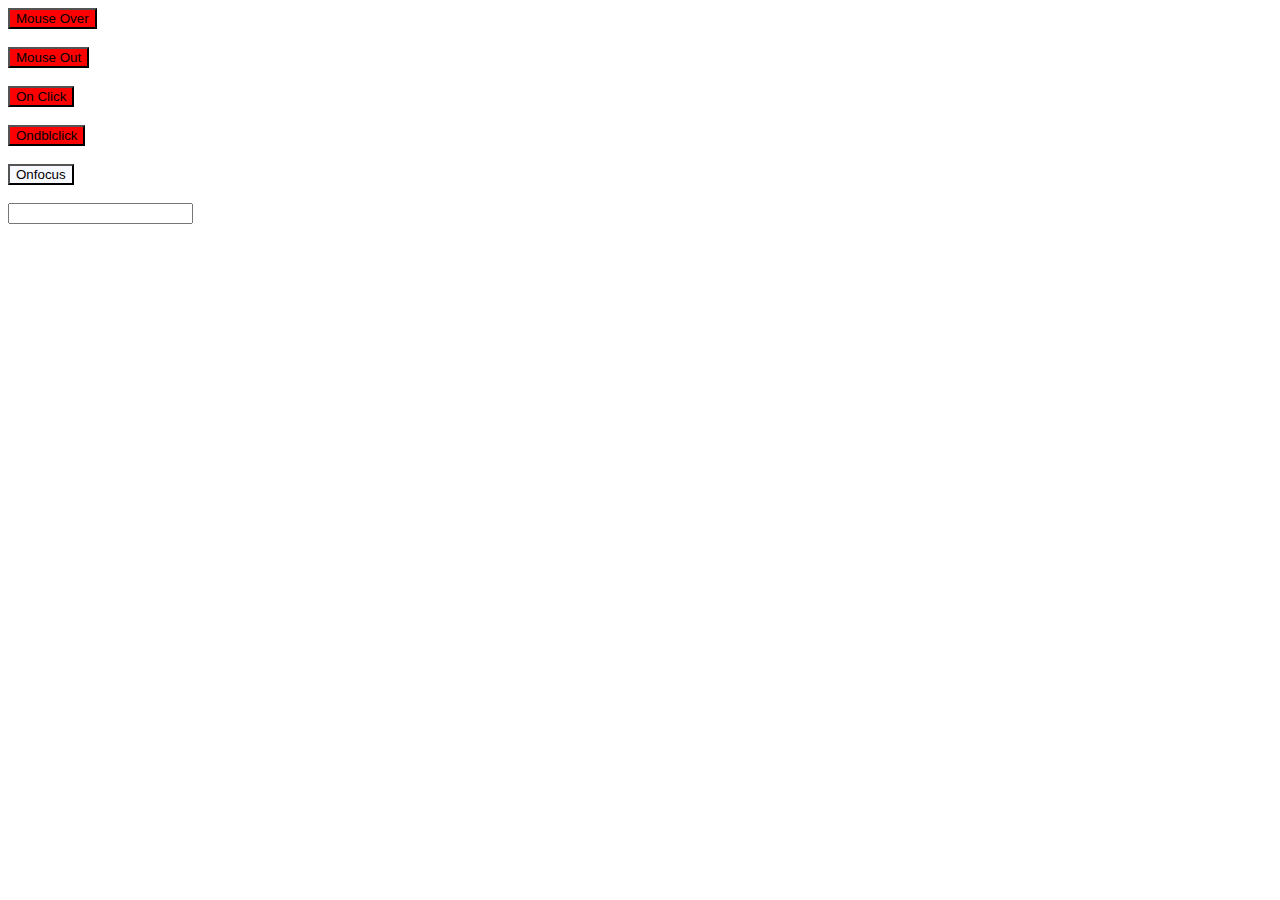
==== events.html @ ec2dbd8f "Add files via upload" ====
<html>
    <head>
        <script src="./events.js" type="text/javascript"></script>
        <body>
            <button id="abc" style="background-color:red;" onmouseover="changecolor()">Mouse Over</button><br><br>
            <button id="xyz" style="background-color:red;" onmouseout="input()">Mouse Out</button><br><br>
            <button id="abcd" style="background-color:red;" onclick="display()">On Click</button><br><br>
            <button id="kpj" style="background-color:red;" ondblclick="change()">Ondblclick</button><br><br>
            <button id="asd" style="background-color:ghostwhite;" onfocus="input1()">Onfocus</button><br><br>
            <input type="text" id="fname" onblur="myFunction()">
        </body>
    </head>
</html>
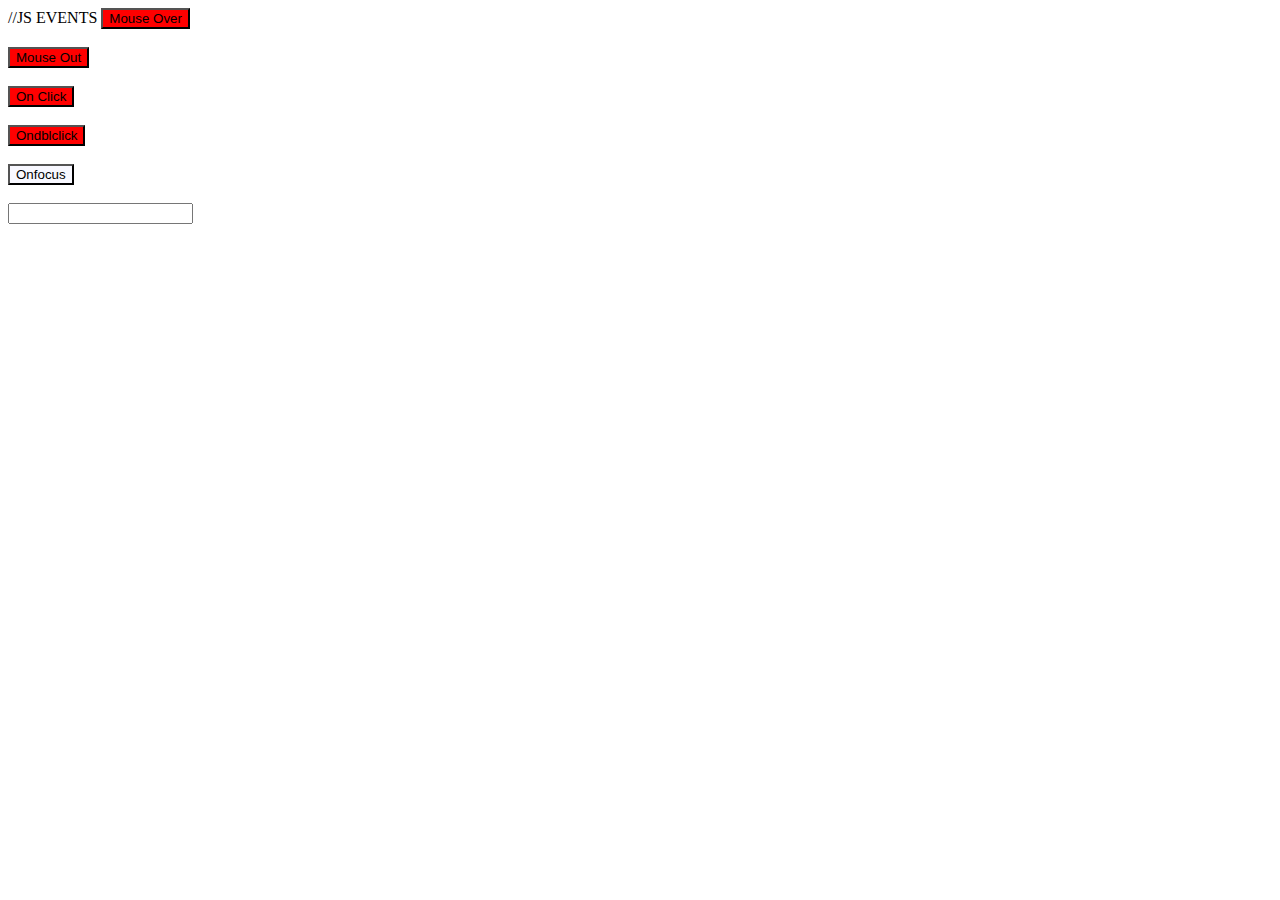
==== commit f0b405cd: "first commit" ====
--- a/events.html
+++ b/events.html
@@ -1,13 +1,15 @@
-<html>
-    <head>
-        <script src="./events.js" type="text/javascript"></script>
-        <body>
-            <button id="abc" style="background-color:red;" onmouseover="changecolor()">Mouse Over</button><br><br>
-            <button id="xyz" style="background-color:red;" onmouseout="input()">Mouse Out</button><br><br>
-            <button id="abcd" style="background-color:red;" onclick="display()">On Click</button><br><br>
-            <button id="kpj" style="background-color:red;" ondblclick="change()">Ondblclick</button><br><br>
-            <button id="asd" style="background-color:ghostwhite;" onfocus="input1()">Onfocus</button><br><br>
-            <input type="text" id="fname" onblur="myFunction()">
-        </body>
-    </head>
-</html>
+//JS EVENTS
+
+<html>
+    <head>
+        <script src="./events.js" type="text/javascript"></script>
+        <body>
+            <button id="abc" style="background-color:red;" onmouseover="changecolor()">Mouse Over</button><br><br>
+            <button id="xyz" style="background-color:red;" onmouseout="input()">Mouse Out</button><br><br>
+            <button id="abcd" style="background-color:red;" onclick="display()">On Click</button><br><br>
+            <button id="kpj" style="background-color:red;" ondblclick="change()">Ondblclick</button><br><br>
+            <button id="asd" style="background-color:ghostwhite;" onfocus="input1()">Onfocus</button><br><br>
+            <input type="text" id="fname" onblur="myFunction()">
+        </body>
+    </head>
+</html>
